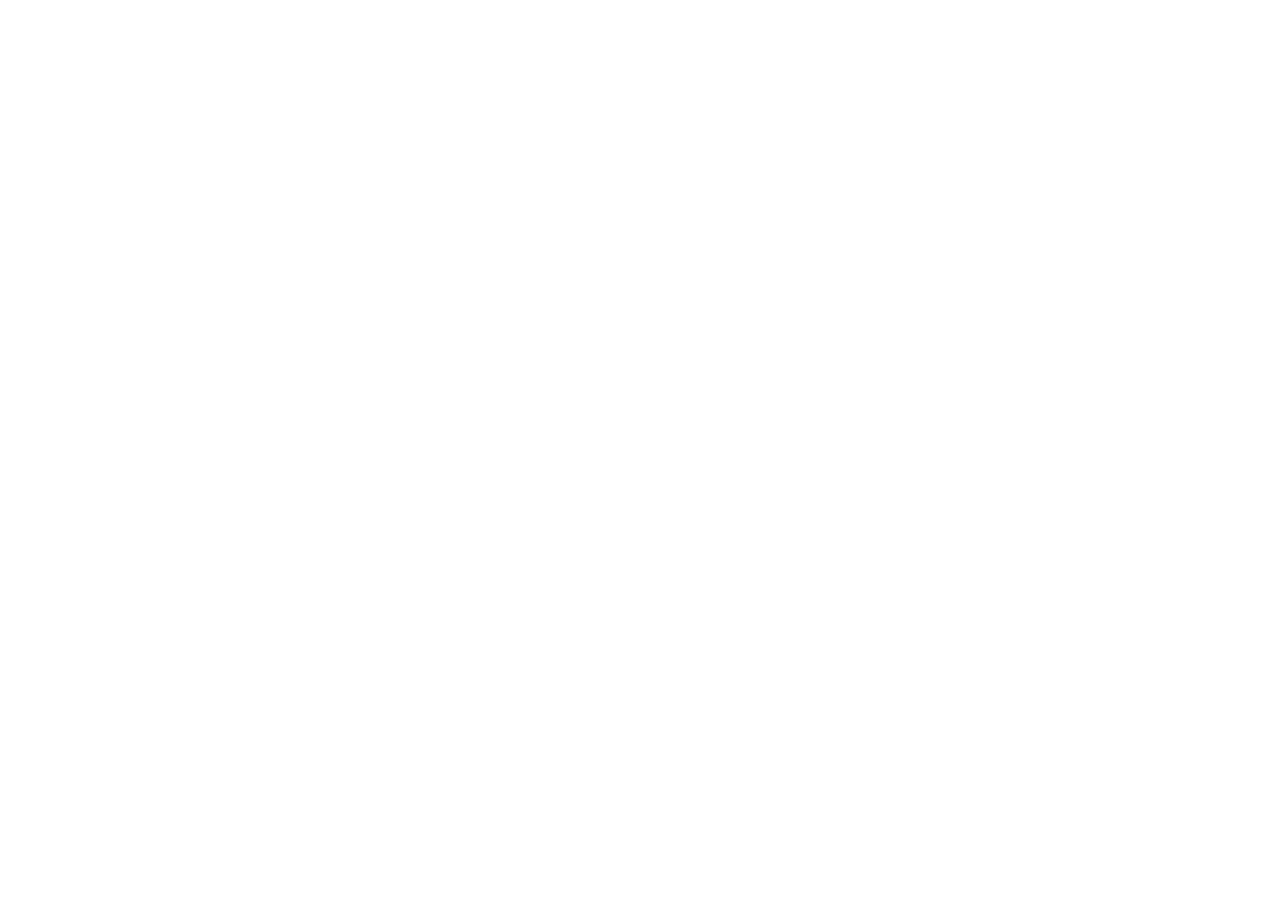
==== main.htm @ 335d9bc9 "first setup" ====
<!DOCTYPE html>
<html lang="en">
<head>
    <meta charset="UTF-8">
    <meta http-equiv="X-UA-Compatible" content="IE=edge">
    <meta name="viewport" content="width=device-width, initial-scale=1.0">
    <title>Document</title>
</head>
<body>
    
</body>
</html>
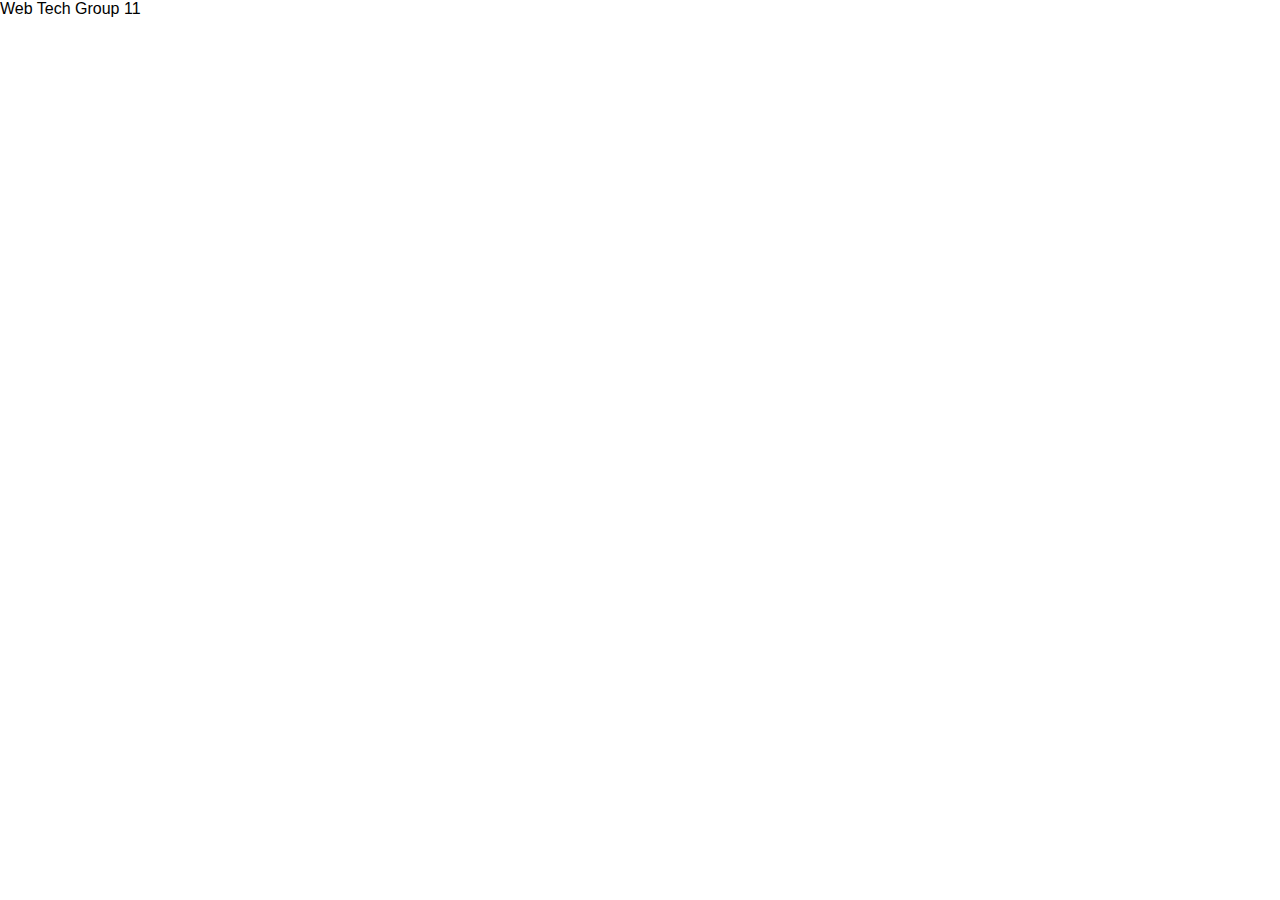
==== commit 417514fd: "Video push" ====
--- a/main.htm
+++ b/main.htm
@@ -5,8 +5,16 @@
     <meta http-equiv="X-UA-Compatible" content="IE=edge">
     <meta name="viewport" content="width=device-width, initial-scale=1.0">
     <title>Document</title>
+    <link rel="stylesheet" href="main.css">
 </head>
 <body>
-    
+    <div class="header">
+        <p>Web Tech Group 11</p>
+    </div>
+    <div class="body">
+        <video autoplay muted loop class="video" id="sea-background">
+            <source src="Sea.mp4" type="video/mp4">
+        </video>
+    </div>
 </body>
 </html>--- a/main.css
+++ b/main.css
@@ -0,0 +1,30 @@
+*
+{
+    margin:0;
+    padding:0;
+    font-family:Arial, Helvetica, sans-serif;
+}
+html
+{
+    height:100%;
+}
+.header
+{
+    background-color: white;
+    position:absolute;
+    z-index:1;
+    margin-left:auto;
+    margin-right:auto;
+
+}
+.body
+{
+    z-index:-1;
+    height:100%;
+    padding:0;
+    margin:0;
+}
+#sea-background
+{
+    height:100%;
+}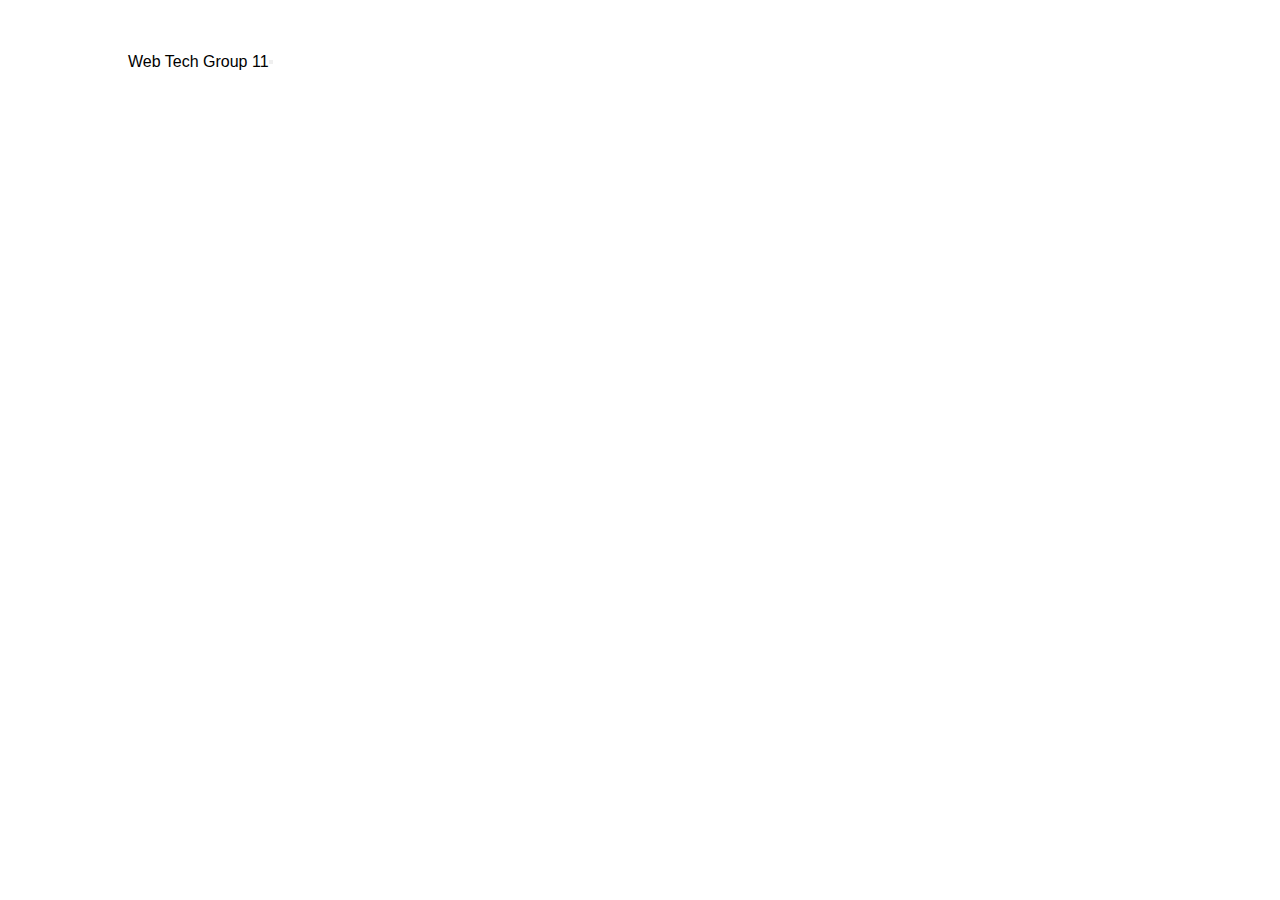
==== commit 1ad9990c: "push" ====
--- a/main.htm
+++ b/main.htm
@@ -5,11 +5,12 @@
     <meta http-equiv="X-UA-Compatible" content="IE=edge">
     <meta name="viewport" content="width=device-width, initial-scale=1.0">
     <title>Document</title>
-    <link rel="stylesheet" href="main.css">
+    <link rel="stylesheet" href="css/main.css">
 </head>
 <body>
     <div class="header">
-        <p>Web Tech Group 11</p>
+        <p id="groupName">Web Tech Group 11</p>
+        <button function=""></button>
     </div>
     <div class="body">
         <video autoplay muted loop class="video" id="sea-background">
--- a/css/main.css
+++ b/css/main.css
@@ -0,0 +1,46 @@
+*
+{
+    margin:0;
+    padding:0;
+    font-family:Arial, Helvetica, sans-serif;
+}
+html
+{
+    height:100%;
+}
+.header
+{
+    background-color: white;
+    position:absolute;
+    z-index:1;
+    position:center;
+    width:80%;
+    border:none;
+    margin-left:10%;
+    margin-right:10%;
+    margin-top:2%;
+    height:8%;
+    border-radius:0.2em;
+    display:flex;
+    justify-items:center;
+    align-items:center;
+}
+#groupName
+{
+
+    text-align:center;
+
+}
+.body
+{
+    z-index:-1;
+    height:100%;
+    padding:0;
+    margin:0;
+    height:100%;
+}
+#sea-background
+{
+    width:100%;
+    height:auto;
+}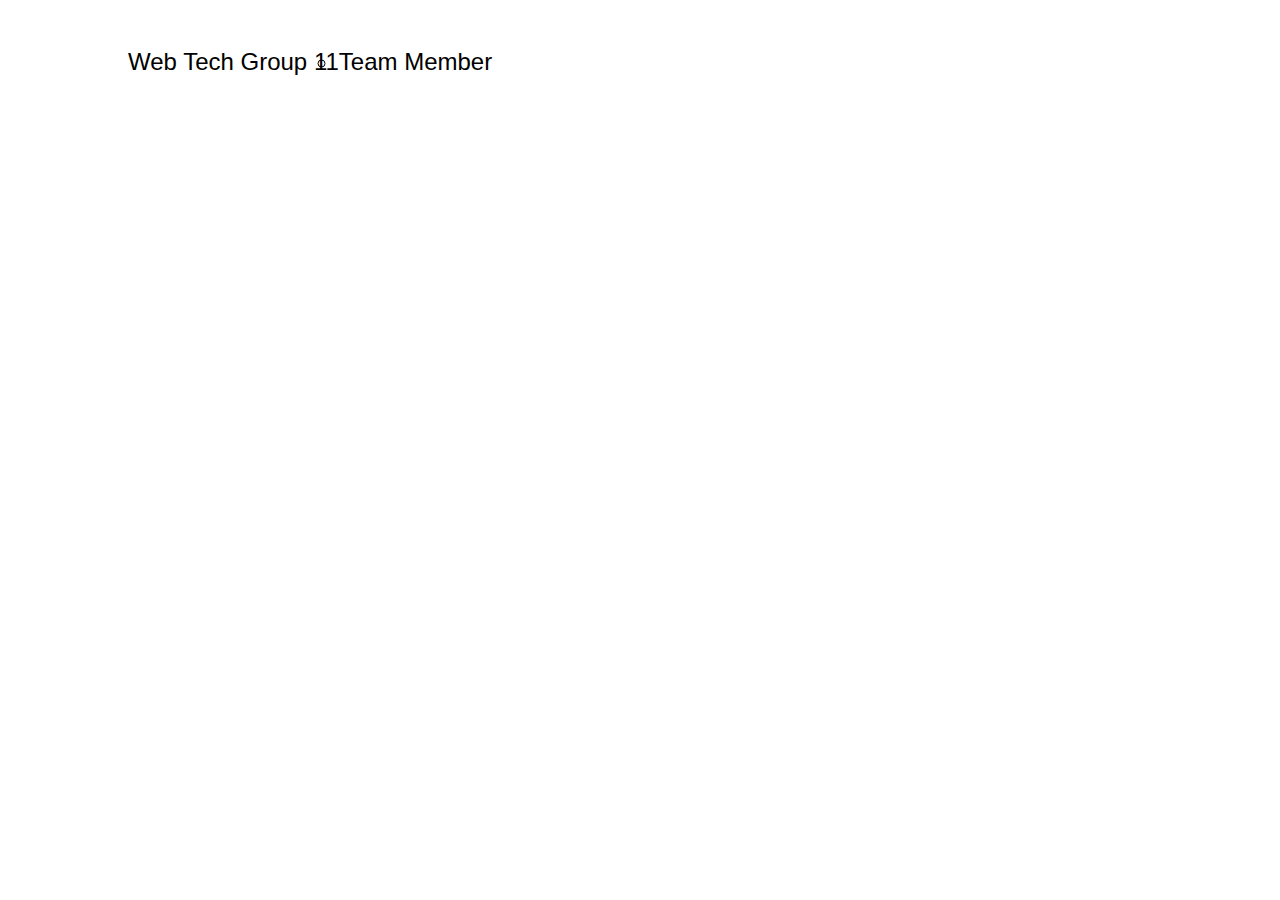
==== commit 088b7b3b: "second" ====
--- a/main.htm
+++ b/main.htm
@@ -9,8 +9,24 @@
 </head>
 <body>
     <div class="header">
-        <p id="groupName">Web Tech Group 11</p>
-        <button function=""></button>
+        <ul id="headerList">
+            <li>
+                <p id="groupName">Web Tech Group 11</p>
+            </li>
+            <li>
+                <ul id="TeamName">
+                    <li class="Reveal">Team Member</li>
+                    <li class="notReveal">Tai Wen Jun</li>
+                    <li class="notReveal">Ricky</li>
+                    <li class="notReveal">Brandon</li>
+                </ul>
+                <!-- <select id="TeamMemberselect">
+                    <option value="Member1">Tai Wen jun</option>
+                    <option value="Member2">Ricky</option>
+                    <option value="Member3">Brandon Liew Yi Quan</option>
+                </select> -->
+            </li>
+        </ul>
     </div>
     <div class="body">
         <video autoplay muted loop class="video" id="sea-background">
--- a/css/main.css
+++ b/css/main.css
@@ -3,11 +3,13 @@
     margin:0;
     padding:0;
     font-family:Arial, Helvetica, sans-serif;
+    font-size: 24px;
 }
 html
 {
     height:100%;
 }
+/*For header*/
 .header
 {
     background-color: white;
@@ -25,12 +27,35 @@
     justify-items:center;
     align-items:center;
 }
+#headerList
+{
+    list-style-type: none;
+    display:flex;
+    justify-content:center;
+    align-items:center;
+}
+
 #groupName
 {
 
     text-align:center;
 
 }
+#TeamName .notReveal
+{
+    display:none;
+}
+#TeamName:hover .notReveal
+{
+    display:block;
+}
+/*
+#TeamMemberselect
+{
+    border:none;
+    text-decoration: none;
+}/*
+/*For body*/
 .body
 {
     z-index:-1;
@@ -38,9 +63,10 @@
     padding:0;
     margin:0;
     height:100%;
+    
 }
 #sea-background
 {
     width:100%;
     height:auto;
-}+}
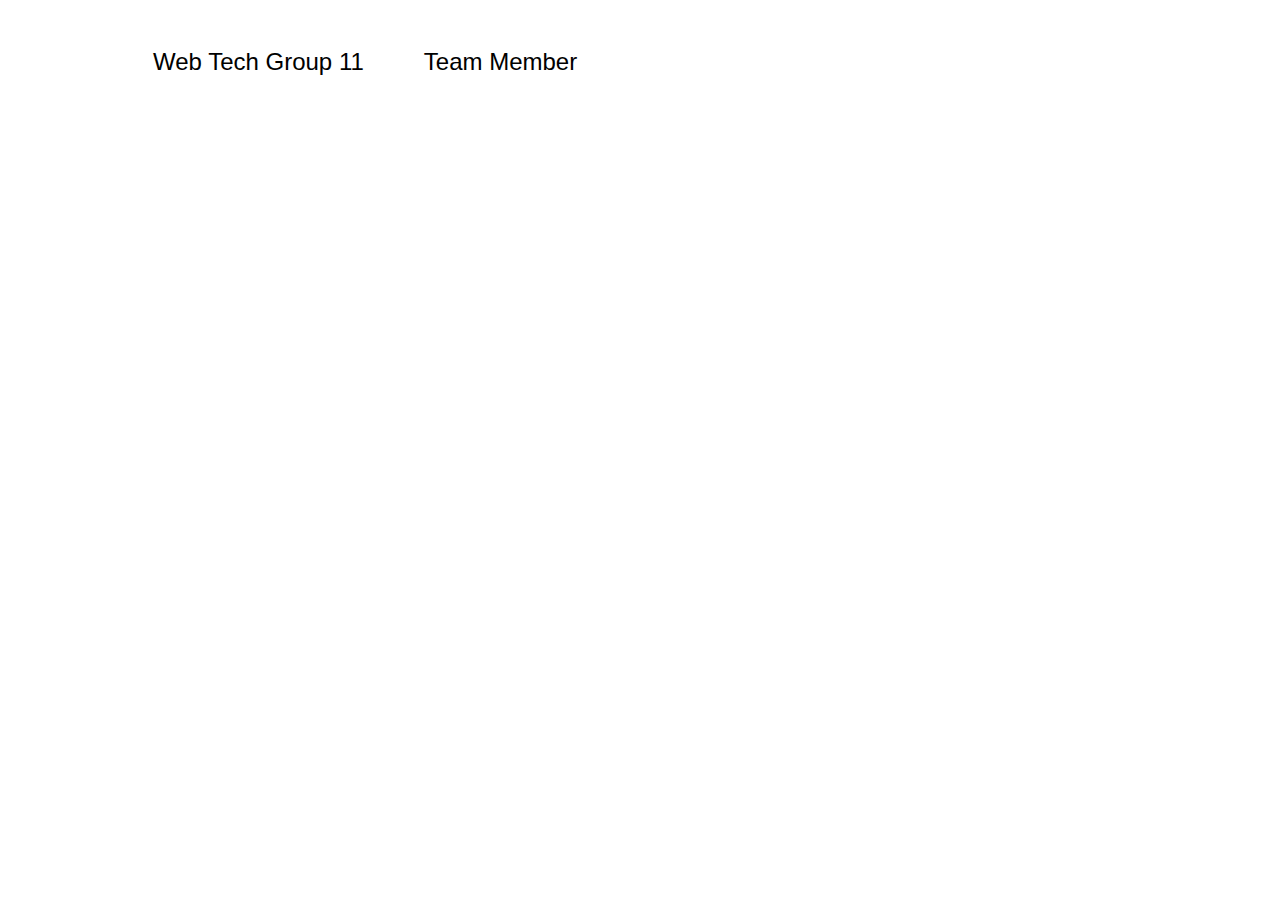
==== commit 43086999: "Latest" ====
--- a/main.htm
+++ b/main.htm
@@ -16,9 +16,9 @@
             <li>
                 <ul id="TeamName">
                     <li class="Reveal">Team Member</li>
-                    <li class="notReveal">Tai Wen Jun</li>
-                    <li class="notReveal">Ricky</li>
-                    <li class="notReveal">Brandon</li>
+                    <li class="notReveal"><a href="TaiWenJun.htm">Tai Wen Jun</a></li>
+                    <li class="notReveal"><a href="ricky.html">Ricky</a></li>
+                    <li class="notReveal"><a href="Brandon.html">Brandon Liew Yi Quan</a></li>
                 </ul>
                 <!-- <select id="TeamMemberselect">
                     <option value="Member1">Tai Wen jun</option>
--- a/css/main.css
+++ b/css/main.css
@@ -1,3 +1,4 @@
+/* Overall */
 *
 {
     margin:0;
@@ -5,10 +6,19 @@
     font-family:Arial, Helvetica, sans-serif;
     font-size: 24px;
 }
-html
+html, body
 {
+    width:100%;
     height:100%;
 }
+a
+{
+    text-decoration:none;
+    color:black;
+}
+
+
+
 /*For header*/
 .header
 {
@@ -33,21 +43,49 @@
     display:flex;
     justify-content:center;
     align-items:center;
+    margin:5px;
 }
-
+#headerList li
+{
+    padding:20px;
+}
 #groupName
 {
 
     text-align:center;
 
 }
+/* Team Member css */
+#TeamName
+{
+    list-style-type: none;
+}
+#TeamName .Reveal 
+{
+    position:static;
+}
 #TeamName .notReveal
 {
     display:none;
 }
+#TeamName:hover
+{
+    padding-top:203px;
+}
 #TeamName:hover .notReveal
 {
     display:block;
+    background-color:white;
+}
+.notReveal::after
+{
+    content:"";
+    background:#000000;
+    position:absolute;
+    bottom: 25%;
+    left:0;
+    height:50%;
+    width:1px;
 }
 /*
 #TeamMemberselect
@@ -55,6 +93,10 @@
     border:none;
     text-decoration: none;
 }/*
+
+
+
+
 /*For body*/
 .body
 {
@@ -62,7 +104,8 @@
     height:100%;
     padding:0;
     margin:0;
-    height:100%;
+    width:100%;
+    overflow:hidden;
     
 }
 #sea-background
